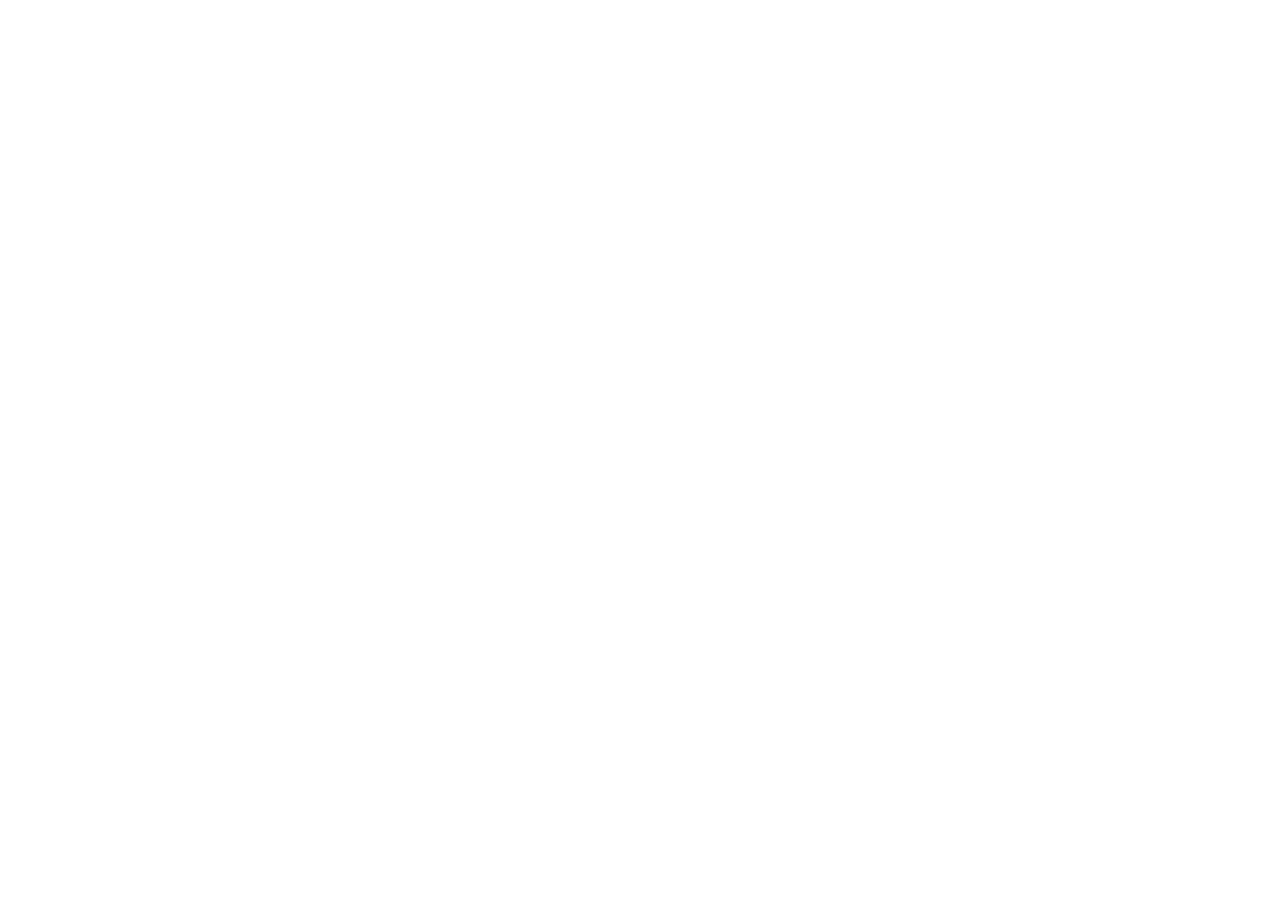
==== produkt.html @ 9b05fcba "init" ====
<!DOCTYPE html>
<html lang="da">

<head>
    <meta charset="UTF-8">
    <meta name="viewport" content="width=device-width, initial-scale=1.0">
    <link rel="stylesheet" href="style.css">
    <title>Index</title>
</head>

<body>

</body>

</html>
---- style.css ----
img {
  width: 100%;
  height: auto;
  display: block;
}

main {
  max-width: 1200px; /** Størrelse på skærm **/
  margin-inline: auto; /** Centrerer **/
  padding-left: 1rem; /** Venstre luft **/
  padding-right: 1rem; /** Højre luft **/
}

/*********************index****************/
.container {
  display: grid;
  grid-template-columns: 1fr 1fr 1fr;
  gap: 10rem;
}

.cat_1 {
  display: grid;
  grid-column: span 3;
  grid-template-columns: subgrid;
  gap: inherit;
  margin-top: 3rem;
}

.cat_2 {
  display: grid;
  grid-column: span 3;
  grid-template-columns: subgrid;
  gap: inherit;
}

.container p {
  color: black;
  text-align: center;
  border: 2px solid black;
  padding: 10px;
}
a {
  text-decoration: none;
}

h1 {
  text-align: center;
  margin-top: 5rem;
}
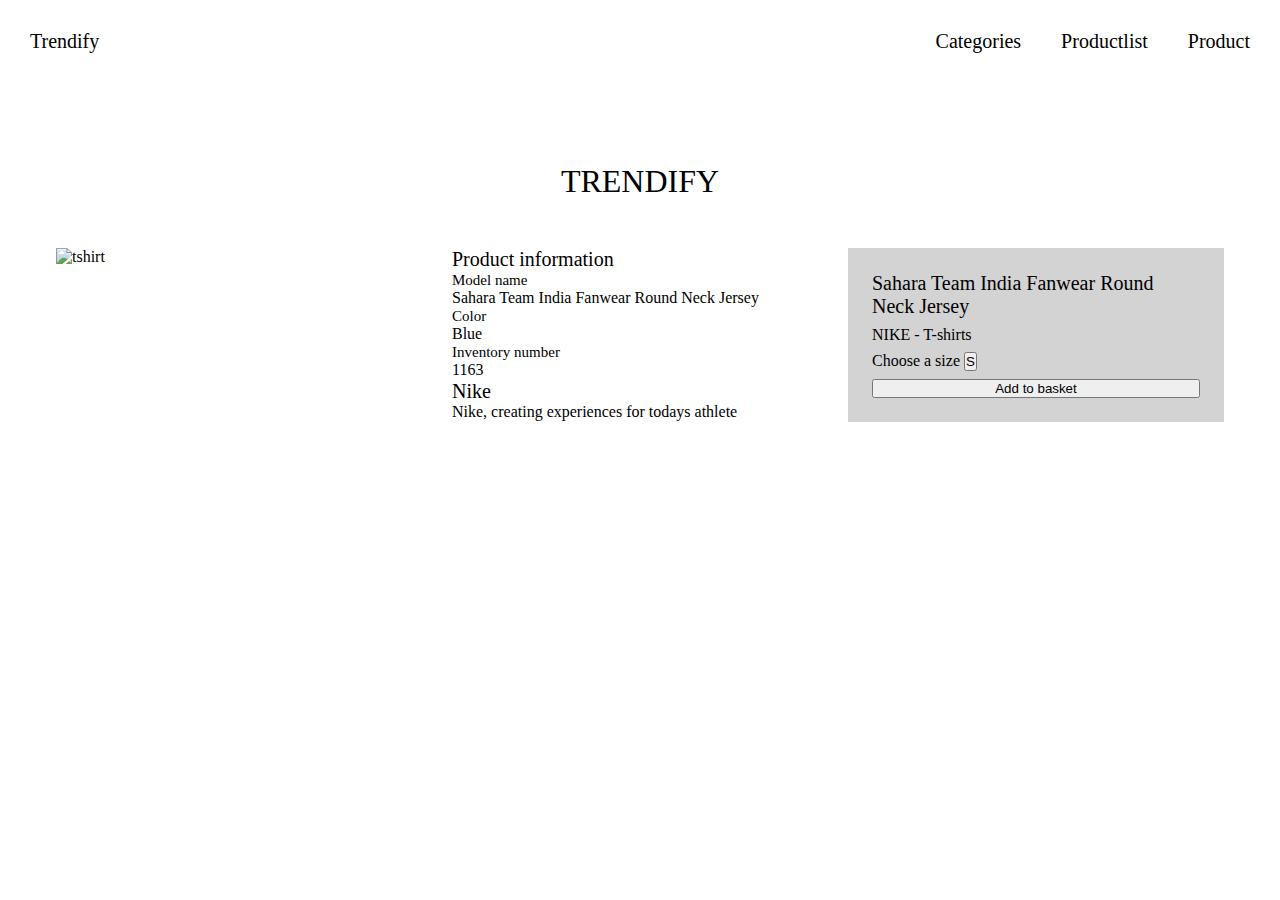
==== commit c0f07ad0: "statisk site" ====
--- a/produkt.html
+++ b/produkt.html
@@ -5,10 +5,52 @@
     <meta charset="UTF-8">
     <meta name="viewport" content="width=device-width, initial-scale=1.0">
     <link rel="stylesheet" href="style.css">
-    <title>Index</title>
+    <link rel="stylesheet" href="menu.css">
+    <title>Produkt</title>
 </head>
 
 <body>
+    <header>
+        <p class="tekst_menu">Trendify</p>
+        <nav>
+
+
+            <ul class="menu">
+                <li><a href="index.html">Categories</a></li>
+                <li><a href="produktliste.html">Productlist</a></li>
+                <li><a href="produkt.html">Product</a></li>
+
+            </ul>
+
+        </nav>
+    </header>
+    <main>
+        <h1>Trendify</h1>
+        <div class="product_container">
+            <div class="product_img">
+                <img src="https://kea-alt-del.dk/t7/images/webp/640/1163.webp" alt="tshirt">
+            </div>
+            <div class="product_box">
+                <h2>Product information</h2>
+                <h3>Model name</h3>
+                <p>Sahara Team India Fanwear Round Neck Jersey</p>
+                <h3>Color</h3>
+                <p>Blue</p>
+                <h3>Inventory number</h3>
+                <p>1163</p>
+                <h2>Nike</h2>
+                <p>Nike, creating experiences for todays athlete</p>
+            </div>
+            <div class="kurv">
+                <h2>Sahara Team India Fanwear Round Neck Jersey</h2>
+                <p>NIKE - T-shirts</p>
+                <p>Choose a size <button>S</button></p>
+                <button>Add to basket</button>
+
+            </div>
+        </div>
+    </main>
+    <footer></footer>
 
 </body>
 
--- a/style.css
+++ b/style.css
@@ -46,4 +46,97 @@
 h1 {
   text-align: center;
   margin-top: 5rem;
+  font-weight: 200;
+  text-transform: uppercase;
+  margin-bottom: 3rem;
 }
+
+/*************produktlliste******************/
+.product_list_container {
+  display: grid;
+  grid-template-columns: 1fr 1fr 1fr 1fr;
+  gap: 1px;
+  grid-template-rows: repeat(5, auto);
+  position: relative;
+}
+
+.box {
+  display: grid;
+  grid-template-rows: subgrid;
+  grid-row: auto/span 4;
+  gap: 0.5rem;
+}
+.discount {
+  position: absolute;
+  bottom: 1%;
+  right: 53%;
+  background-color: crimson;
+  padding: 5px;
+}
+.sold_out {
+  filter: grayscale(100%);
+  position: relative;
+}
+.sold_out_text {
+  position: absolute;
+  top: 24%;
+  left: 57%;
+  color: crimson;
+  font-size: 30px;
+}
+.sold_out_2 {
+  filter: grayscale(100%);
+  position: relative;
+}
+.sold_out_text_2 {
+  position: absolute;
+  top: 24%;
+  left: 82%;
+  color: crimson;
+  font-size: 30px;
+}
+.discount_2 {
+  position: absolute;
+  background-color: crimson;
+  padding: 5px;
+  bottom: 1%;
+  right: 1%;
+}
+
+h2 {
+  font-size: 20px;
+  font-weight: 200;
+}
+h3 {
+  font-weight: 200;
+  font-size: 15px;
+}
+
+/*****************product***************/
+.product_container {
+  display: grid;
+  grid-template-columns: 1fr 1fr 1fr;
+  gap: 20px;
+  grid-template-rows: repeat(9, auto);
+}
+.kurv {
+  background-color: lightgray;
+  padding: 1.5rem;
+}
+.product_box {
+  display: grid;
+
+  grid-row: auto/span 9;
+}
+.kurv {
+  display: grid;
+
+  grid-row: auto/span 9;
+  gap: 0.5rem;
+}
+.product_img {
+  display: grid;
+
+  grid-row: auto/span 9;
+  gap: 0.5rem;
+}
--- a/menu.css
+++ b/menu.css
@@ -0,0 +1,86 @@
+* {
+  margin: 0;
+  padding: 0;
+  box-sizing: border-box;
+}
+
+header {
+  position: sticky;
+  top: 0;
+  display: flex;
+  justify-content: space-between;
+  align-items: center;
+  padding: 20px;
+
+  /* box-shadow: 0 10px 10px rgba(0, 0, 0, 0.1); */
+  font-family: "Stint Ultra Expanded", serif;
+  z-index: 1000; /*gør indexet højere end alt andet, så det altid er øverst*/
+}
+.tekst_menu {
+  display: block;
+  padding: 10px;
+  color: black;
+
+  font-family: "Neuton", serif;
+  font-weight: 100;
+  font-size: 20px;
+}
+
+.logo img {
+  width: 50px;
+  height: 50px;
+}
+
+nav {
+  display: flex;
+  align-items: center;
+}
+
+.menu {
+  display: flex;
+  list-style: none;
+  margin: 0;
+  padding: 0;
+  z-index: 2000;
+}
+
+.menu li {
+  margin-right: 20px;
+}
+
+.menu li:last-child {
+  margin-right: 0;
+}
+
+.menu a {
+  display: block;
+  padding: 10px;
+  color: black;
+  text-decoration: none;
+  transition: color 0.3s;
+  text-align: end;
+  font-family: "Neuton", serif;
+  font-weight: 100;
+  font-size: 20px;
+}
+
+.menu a:hover {
+  color: #f3e9dc;
+}
+
+.burger {
+  width: 30px;
+  height: 20px;
+  cursor: pointer;
+}
+
+.burger .line {
+  width: 100%;
+  height: 2px;
+  background-color: #f3e9dc;
+  margin-bottom: 5px;
+  transition: 0.2s linear;
+}
+.burger {
+  display: none;
+}
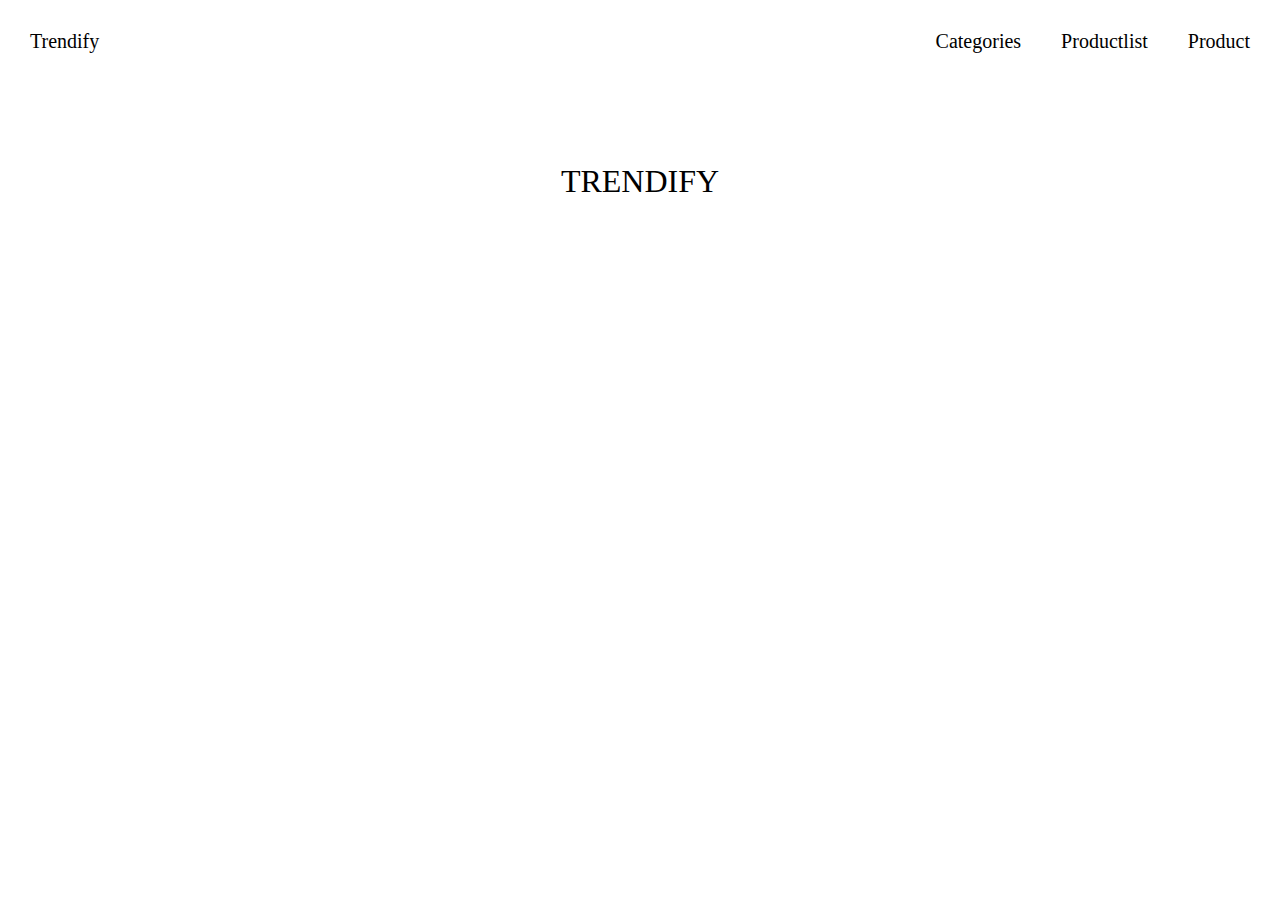
==== commit ff056f0f: "product js" ====
--- a/produkt.html
+++ b/produkt.html
@@ -26,8 +26,8 @@
     </header>
     <main>
         <h1>Trendify</h1>
-        <div class="product_container">
-            <div class="product_img">
+        <div class="productContainer">
+            <!-- <div class="product_img">
                 <img src="https://kea-alt-del.dk/t7/images/webp/640/1163.webp" alt="tshirt">
             </div>
             <div class="product_box">
@@ -47,10 +47,11 @@
                 <p>Choose a size <button>S</button></p>
                 <button>Add to basket</button>
 
-            </div>
+            </div> -->
         </div>
     </main>
     <footer></footer>
+    <script src="product.js"></script>
 
 </body>
 
--- a/style.css
+++ b/style.css
@@ -113,7 +113,7 @@
 }
 
 /*****************product***************/
-.product_container {
+.productContainer {
   display: grid;
   grid-template-columns: 1fr 1fr 1fr;
   gap: 20px;
